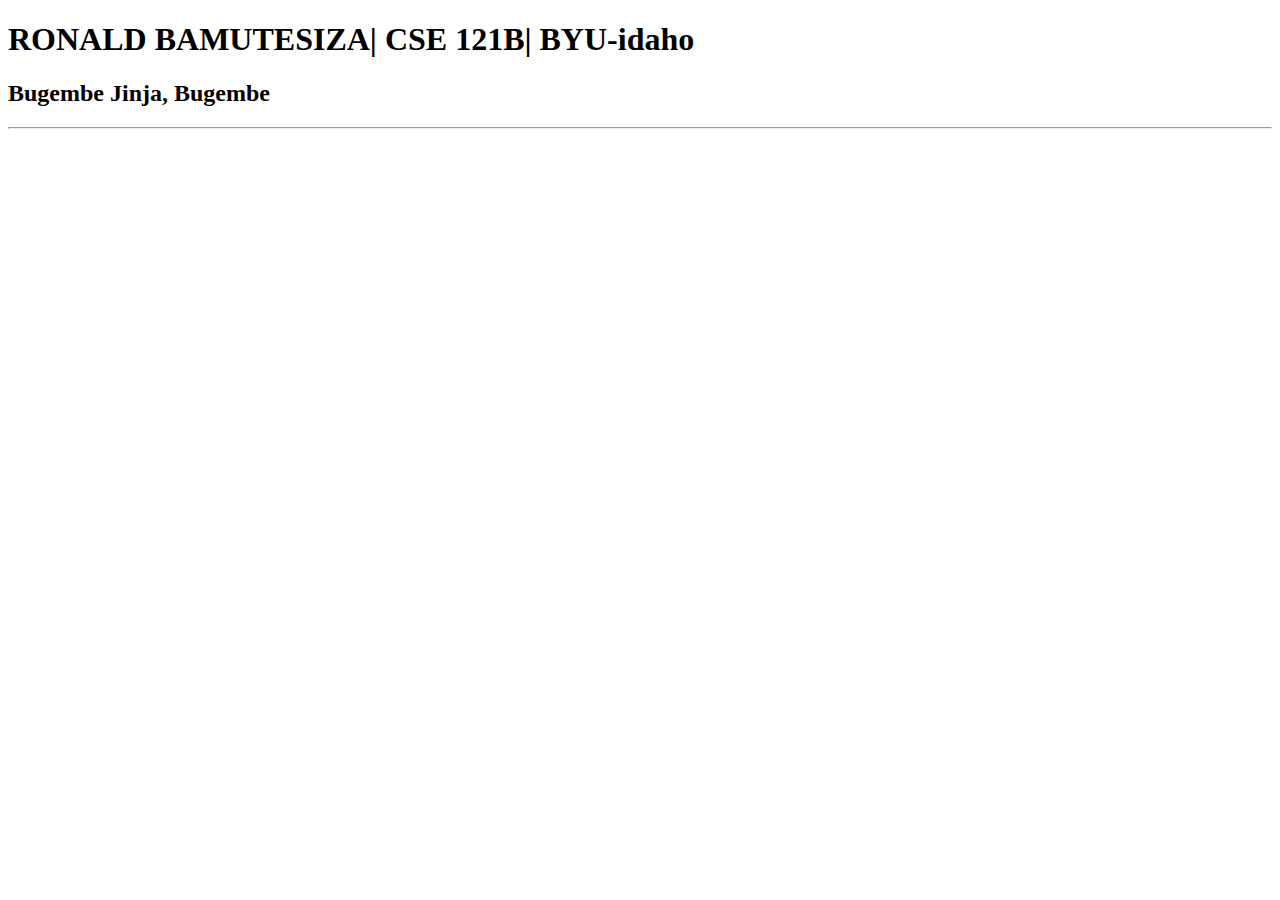
==== index.html @ 80dbd1ce "the start" ====
<!DOCTYPE html>
<html lang="en">
<head>
    <meta charset="UTF-8">
    <meta name="viewport" content="width=device-width, initial-scale=1.0">
    <title>RONALD BAMUTESIZA| CSE 121B| BYU-idaho</title>
</head>
<body>
    <h1>RONALD BAMUTESIZA| CSE 121B| BYU-idaho</h1>
    <h2>Bugembe Jinja, Bugembe</h2>
    <hr>
    
</body>
</html>
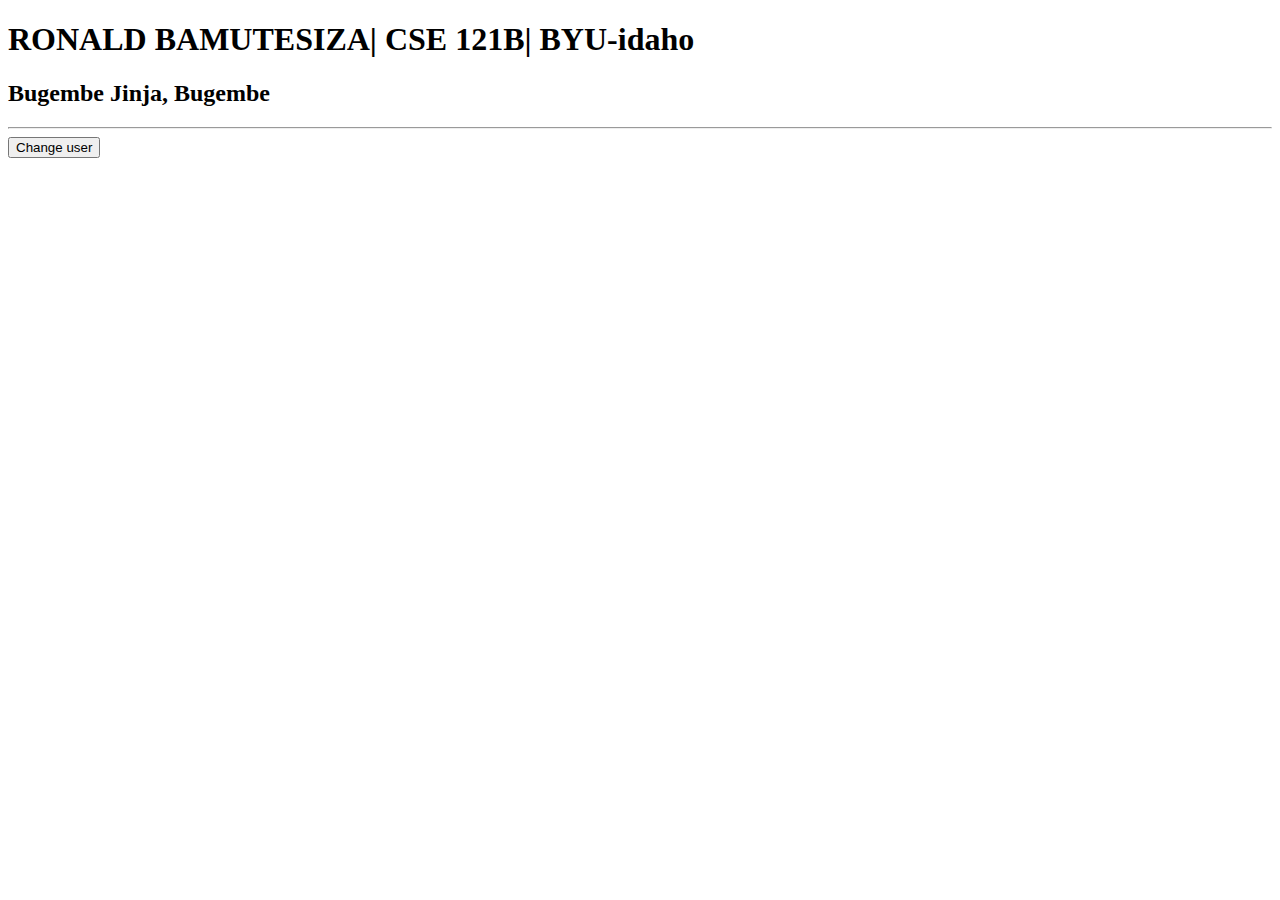
==== commit 2c5d7118: "finished" ====
--- a/index.html
+++ b/index.html
@@ -4,11 +4,12 @@
     <meta charset="UTF-8">
     <meta name="viewport" content="width=device-width, initial-scale=1.0">
     <title>RONALD BAMUTESIZA| CSE 121B| BYU-idaho</title>
+    <script src="jst.js"></script>
 </head>
 <body>
     <h1>RONALD BAMUTESIZA| CSE 121B| BYU-idaho</h1>
     <h2>Bugembe Jinja, Bugembe</h2>
     <hr>
-    
+    <button>Change user</button>
 </body>
 </html>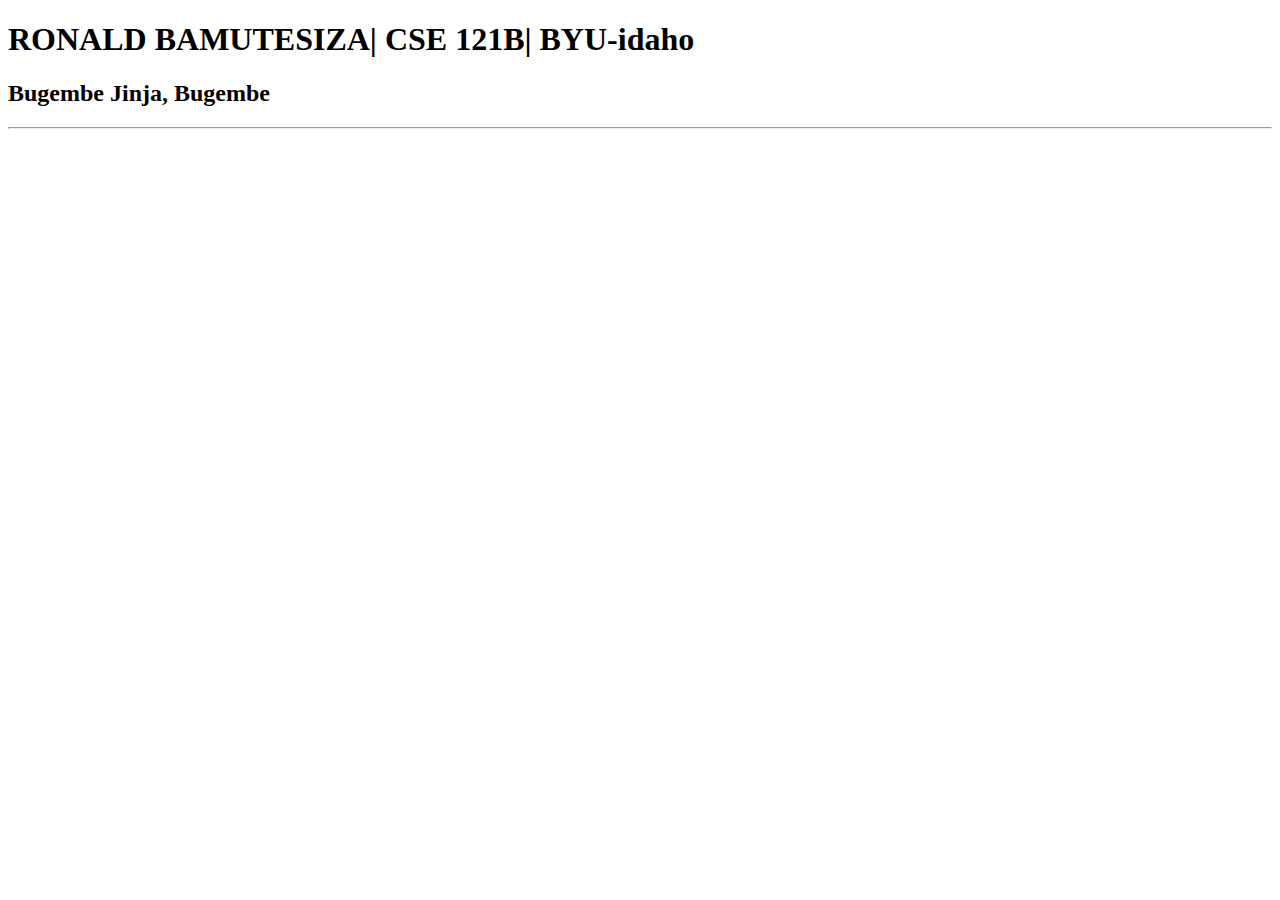
==== commit 733b6b78: "fixed some errors" ====
--- a/index.html
+++ b/index.html
@@ -8,8 +8,6 @@
 </head>
 <body>
     <h1>RONALD BAMUTESIZA| CSE 121B| BYU-idaho</h1>
-    <h2>Bugembe Jinja, Bugembe</h2>
-    <hr>
-    <button>Change user</button>
+    <h2>Bugembe Jinja, Bugembe</h2><hr>
 </body>
 </html>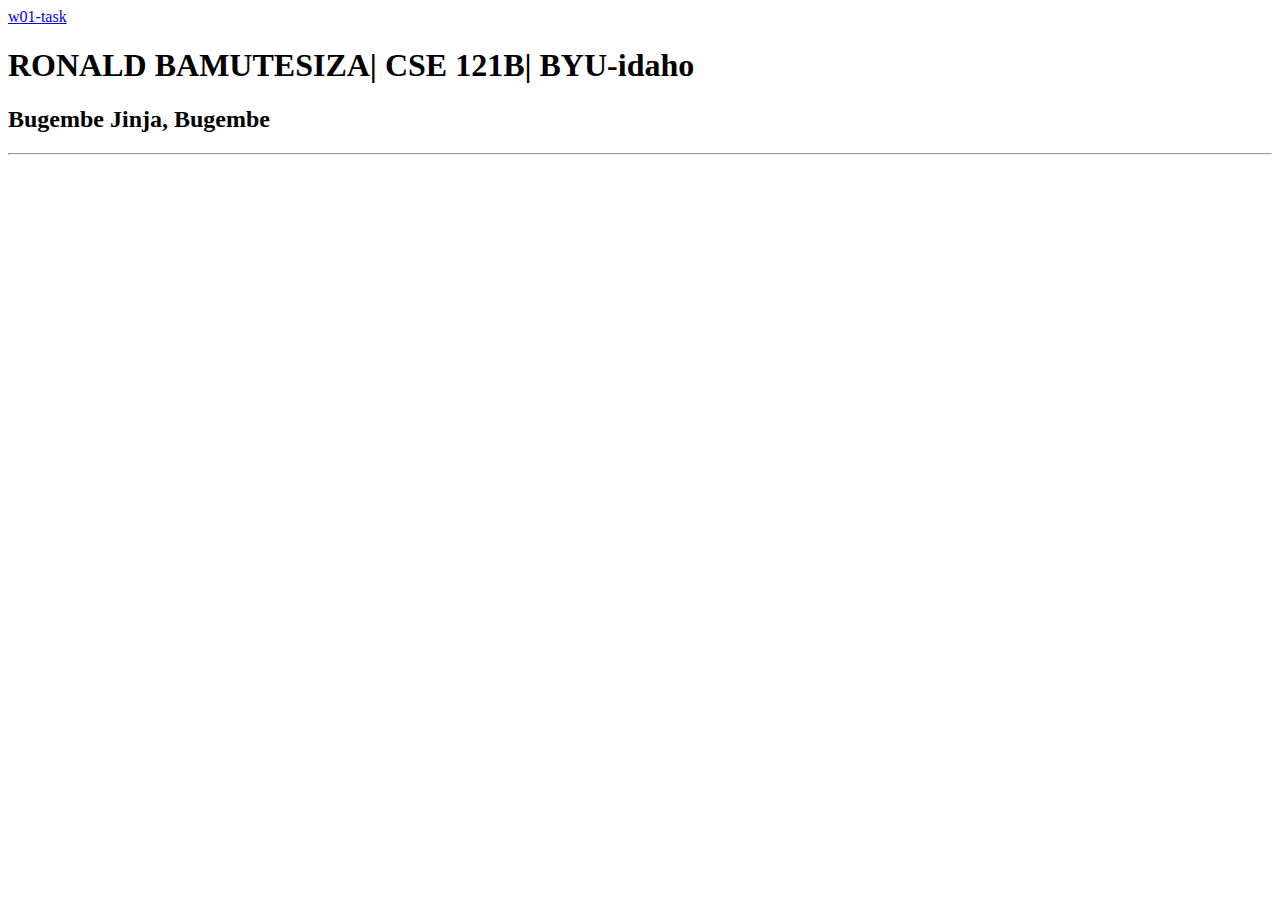
==== commit 679c04d6: "added task to my index html" ====
--- a/index.html
+++ b/index.html
@@ -7,6 +7,11 @@
     <script src="jst.js"></script>
 </head>
 <body>
+    <header>
+        <nav>
+            <a href="w01-task.html">w01-task</a>
+        </nav>
+    </header>
     <h1>RONALD BAMUTESIZA| CSE 121B| BYU-idaho</h1>
     <h2>Bugembe Jinja, Bugembe</h2><hr>
 </body>
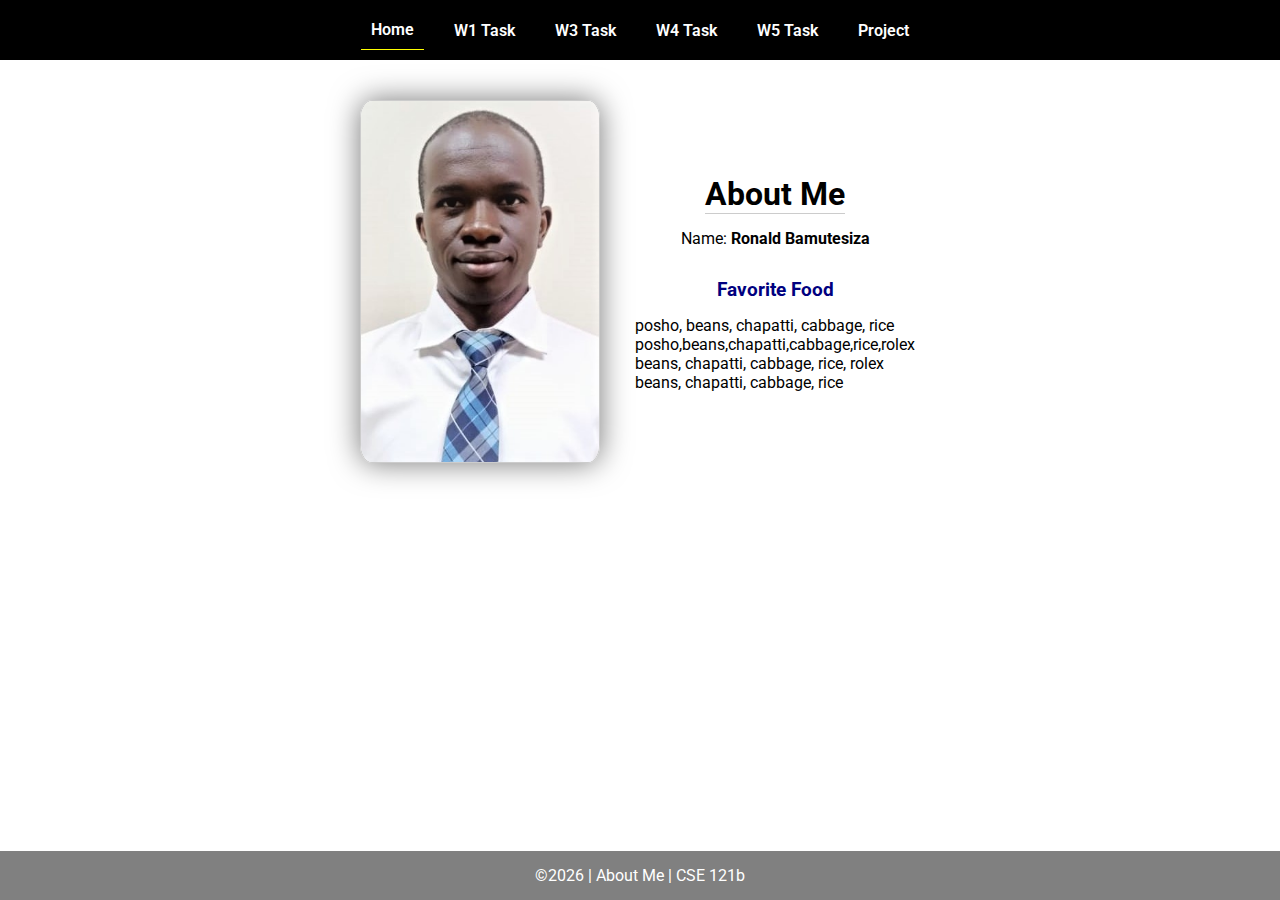
==== commit ca7eaeb8: "finished the assignment" ====
--- a/index.html
+++ b/index.html
@@ -1,18 +1,45 @@
 <!DOCTYPE html>
 <html lang="en">
+
 <head>
-    <meta charset="UTF-8">
-    <meta name="viewport" content="width=device-width, initial-scale=1.0">
-    <title>RONALD BAMUTESIZA| CSE 121B| BYU-idaho</title>
-    <script src="jst.js"></script>
+  <meta charset="UTF-8">
+  <meta name="viewport" content="width=device-width, initial-scale=1.0">
+  <title>About Me | CSE 121b | W02: Programming Tasks</title>
+  <link rel="preconnect" href="https://fonts.googleapis.com">
+  <link rel="preconnect" href="https://fonts.gstatic.com" crossorigin>
+  <link href="https://fonts.googleapis.com/css2?family=Roboto:wght@400;600&display=swap"
+    rel="stylesheet">
+  <link rel="stylesheet" href="styles/main.css">
 </head>
+
 <body>
-    <header>
-        <nav>
-            <a href="w01-task.html">w01-task</a>
-        </nav>
-    </header>
-    <h1>RONALD BAMUTESIZA| CSE 121B| BYU-idaho</h1>
-    <h2>Bugembe Jinja, Bugembe</h2><hr>
+  <nav>
+    <ul id="menu">
+      <li><a id="toggleMenu">&equiv;</a></li>
+      <li><a href="index.html" class="active">Home</a></li>
+      <li><a href="w01-task.html">W1 Task</a></li>
+      <li><a href="w03-task.html">W3 Task</a></li>
+      <li><a href="w04-task.html">W4 Task</a></li>
+      <li><a href="w05-task.html">W5 Task</a></li>
+      <li><a href="project.html">Project</a></li>
+    </ul>
+  </nav>
+  <main id="home">
+    <picture>
+      <img src="images/placeholder.png" alt="Placeholder Image">
+    </picture>
+    <section>
+      <h1>About Me</h1>
+      <div class="info">Name: <span id="name"></span></div>
+      <h2>Favorite Food</h2>
+      <div class="block" id="food"></div>
+    </section>
+  </main>
+  <footer>
+    &copy;<span id="year"></span> | About Me | CSE 121b
+  </footer>
+  <script src="scripts/main.js"></script>
+  <script src="scripts/w02-task.js"></script>
 </body>
+
 </html>--- a/styles/main.css
+++ b/styles/main.css
@@ -0,0 +1,157 @@
+/* Universal Selector */
+* {
+    margin: 0;
+    padding: 0;
+    box-sizing: border-box;
+}
+
+/* HTML Selectors */
+body {
+    font-family: 'Roboto', Helvetica, sans-serif;
+}
+
+nav {
+    background-color: black;
+    width: 100%;
+    position: fixed;
+    top: 0;
+}
+
+nav ul {
+    display: flex;
+    flex-direction: column;
+    align-items: center;
+    max-width: fit-content;
+    margin: 0 auto;
+}
+
+nav ul li {
+    flex: 1 1 auto;
+}
+
+nav ul li:first-child {
+    display: block;
+    font-size: 2rem;
+}
+
+nav ul li:first-child a {
+    padding: 1px 10px;
+}
+
+nav ul li {
+    display: none;
+    list-style: none;
+    margin: 10px;
+}
+
+nav ul li a {
+    display: block;
+    padding: 10px;
+    text-decoration: none;
+    font-weight: 600;
+    color: white;
+    text-align: center;
+}
+
+nav ul li a:hover {
+    background-color: #efefef;
+    color: black;
+}
+
+h1, h2 {
+    text-align: center;
+    margin-bottom: 15px;
+
+}
+
+h1 {
+border-bottom: 1px solid #ccc;
+}
+
+h2 {
+    font-size: 1.2rem;
+    color: navy;
+    text-align: center;
+    margin-top: 30px;
+}
+
+main {
+    margin-top: 125px;
+    display: grid;
+    grid-template-columns: 1fr;
+    grid-gap: 20px;
+    align-items: center;
+    justify-content: center;
+}
+
+picture {
+    margin: 0 auto;
+}
+
+picture img {
+    width: 240px;
+    height: auto;
+    border-radius: 5%;
+    border: 1px solid #ccc;
+    box-shadow: 0 0 30px #777;
+}
+
+section {
+    display: flex;
+    flex-direction: column;
+    align-items: center;
+    margin: 10px
+}
+
+label {
+    margin: 15px 0;
+}
+
+footer {
+    background-color: gray;
+    color: white;
+    padding: 15px;
+    text-align: center;
+    width: 100%;
+    position: fixed;
+    bottom: 0;
+}
+
+/* Class Selectors */
+.active {
+    border-bottom: 1px solid yellow;
+}
+
+.open li {
+    display: block;
+}
+
+.block {
+    display: block;
+}
+
+/* ID Selectors */
+
+/* Media Queries */
+@media only screen and (min-width: 32.5em) {
+    nav ul {
+        flex-direction: row;
+    }
+
+    nav ul li:first-child {
+        display: none;
+    }
+
+    nav ul li {
+        display: block;
+    }
+
+    main {
+        margin: 100px auto 20px;
+        grid-template-columns: 250px 1fr;
+        max-width: -moz-fit-content;
+        max-width: fit-content;
+
+    }
+
+}